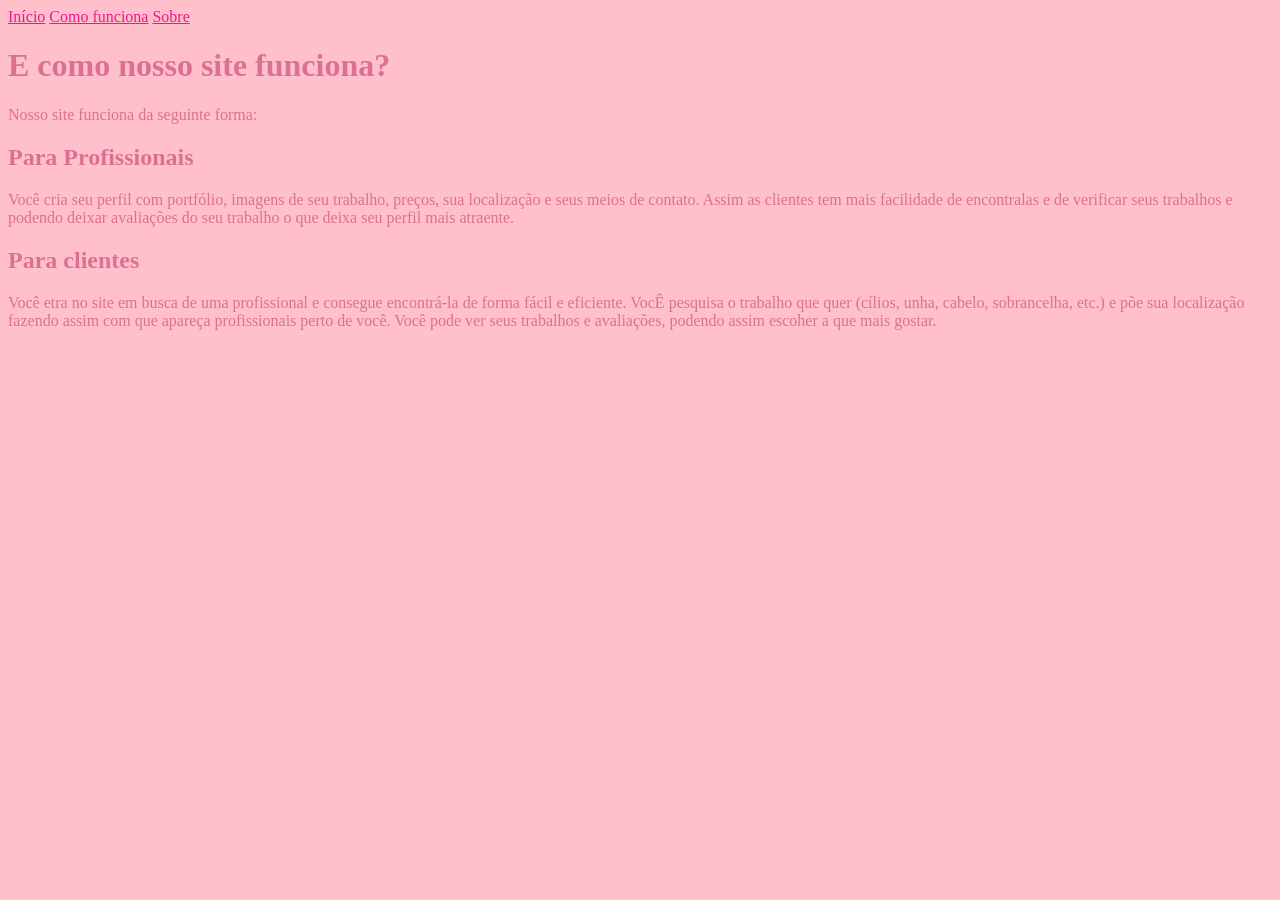
==== cm-funciona.html @ eb0d267a "Add files via upload" ====
<!DOCTYPE html>
<html lang="pt-br">
<head>
    <meta charset="UTF-8">
    <meta name="viewport" content="width=device-width, initial-scale=1.0">
    <title>Empreendedoras da Beleza</title>
    <link rel="stylesheet" href="./cm-funciona.css">
</head>
<body>
    <header>
    <nav>
        <button class="menu-btn">☰</button>

        <div class="menu-links">
            <a href="./index.html">Início</a>
            <a href="./cm-funciona.html">Como funciona</a>
            <a href="./sobre.html">Sobre</a>
        </div>
    </nav>
</header>

    <h1>E como nosso site funciona?</h1>
    <p>Nosso site funciona da seguinte forma:</p>
    <h2>Para Profissionais</h2>
    <p>Você cria seu perfil com portfólio, imagens de seu trabalho, preços, sua localização e seus meios de contato. Assim as clientes tem mais facilidade de encontralas e de verificar seus trabalhos e podendo deixar avaliações do seu trabalho o que deixa seu perfil mais atraente.</p>
    <h2>Para clientes</h2>
    <p>Você etra no site em busca de uma profissional e consegue encontrá-la de forma fácil e eficiente. VocÊ pesquisa o trabalho que quer (cílios, unha, cabelo, sobrancelha, etc.) e põe sua localização fazendo assim com que apareça profissionais perto de você. Você pode ver seus trabalhos e avaliações, podendo assim escoher a que mais gostar.</p>

    <script>
    const botao = document.querySelector(".menu-btn");
    const menu = document.querySelector(".menu-links");

    botao.addEventListener("click", function() {
        menu.classList.toggle("aberto");
    });
</script>

</body>
</html>
---- cm-funciona.css ----
body{
    background-color: pink;
    color: palevioletred;

}

a{
    color: rgb(240, 22, 142);
    
}

.menu-btn {
    display: none;
}

@media (max-width: 600px) {
    .menu-btn {
        display: block;
        font-size: 28px;
        background: none;
        border: none;
        cursor: pointer;
    }

    .menu-links {
        display: none;
        flex-direction: column;
        gap: 15px;
    }

    .menu-links.aberto {
        display: flex;
    }
}
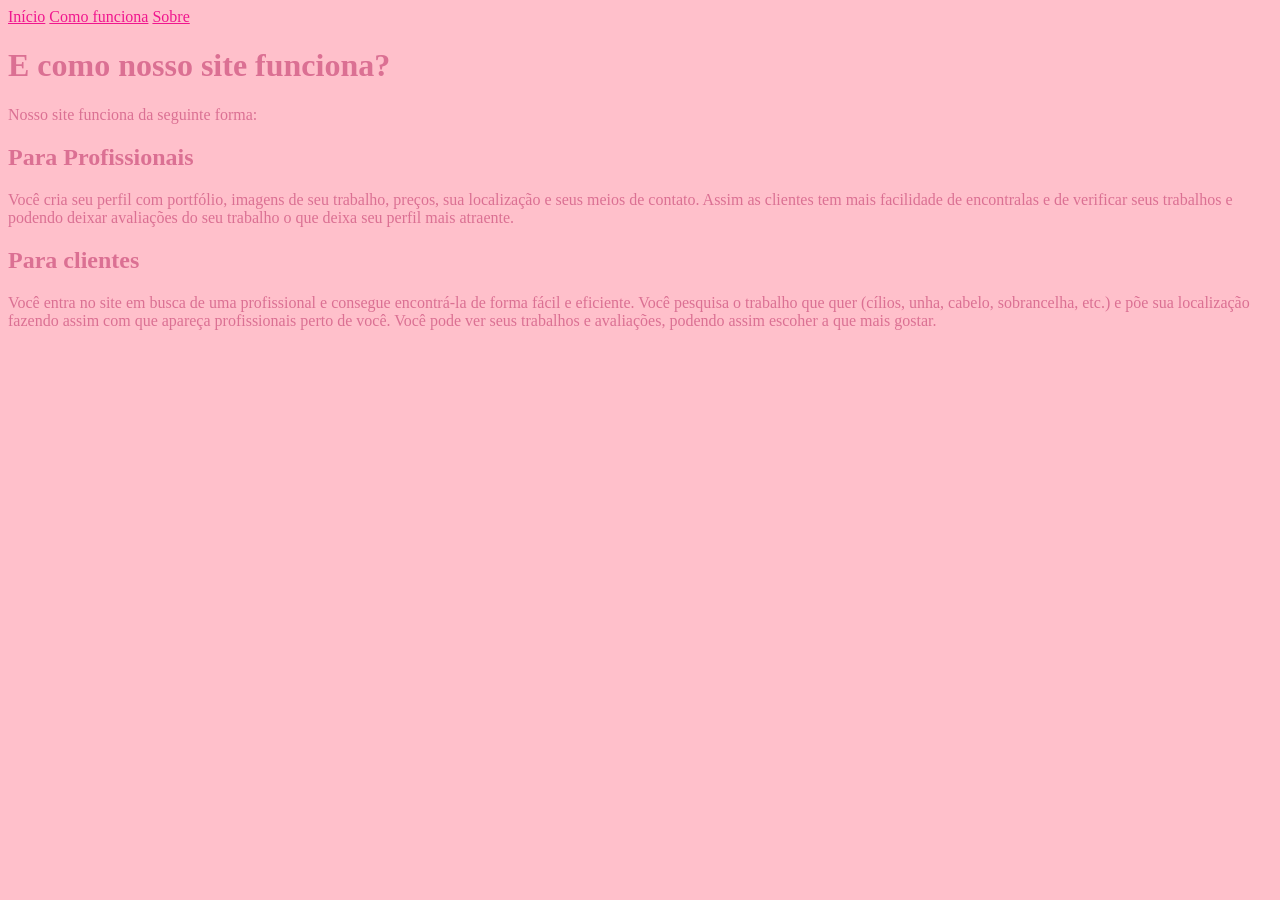
==== commit d55c08dc: "Fix HTML structure and correct typos" ====
--- a/cm-funciona.html
+++ b/cm-funciona.html
@@ -24,7 +24,7 @@
     <h2>Para Profissionais</h2>
     <p>Você cria seu perfil com portfólio, imagens de seu trabalho, preços, sua localização e seus meios de contato. Assim as clientes tem mais facilidade de encontralas e de verificar seus trabalhos e podendo deixar avaliações do seu trabalho o que deixa seu perfil mais atraente.</p>
     <h2>Para clientes</h2>
-    <p>Você etra no site em busca de uma profissional e consegue encontrá-la de forma fácil e eficiente. VocÊ pesquisa o trabalho que quer (cílios, unha, cabelo, sobrancelha, etc.) e põe sua localização fazendo assim com que apareça profissionais perto de você. Você pode ver seus trabalhos e avaliações, podendo assim escoher a que mais gostar.</p>
+    <p>Você entra no site em busca de uma profissional e consegue encontrá-la de forma fácil e eficiente. Você pesquisa o trabalho que quer (cílios, unha, cabelo, sobrancelha, etc.) e põe sua localização fazendo assim com que apareça profissionais perto de você. Você pode ver seus trabalhos e avaliações, podendo assim escoher a que mais gostar.</p>
 
     <script>
     const botao = document.querySelector(".menu-btn");
@@ -36,4 +36,4 @@
 </script>
 
 </body>
-</html>+</html>
